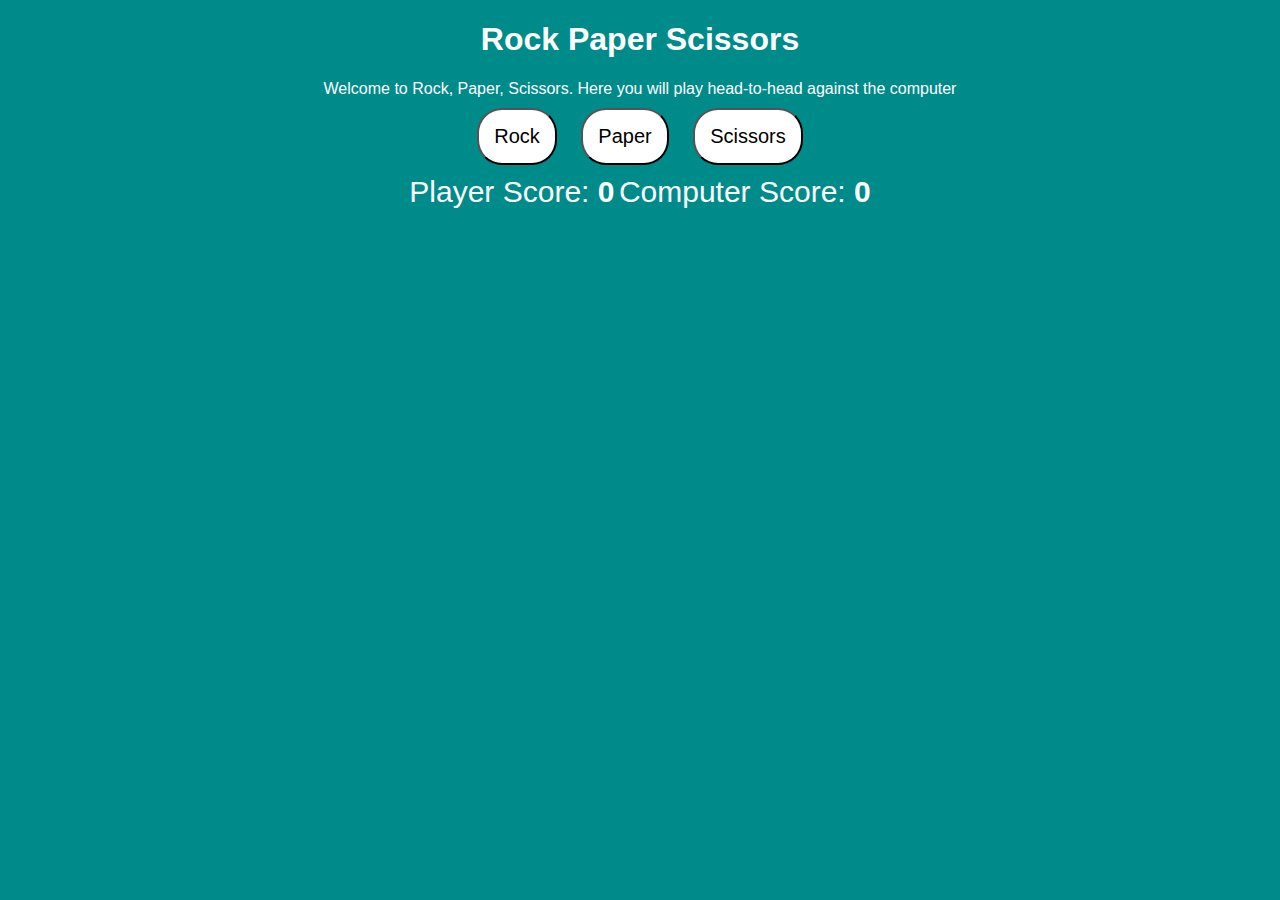
==== rock-paper-scissors.html @ 18092c4f "initial build" ====
<!DOCTYPE html>
<html lang="en">
<head>
    <meta charset="UTF-8">
    <meta name="viewport" content="width=device-width, initial-scale=1.0">
    <title>Rock Paper Scissors</title>
    <link rel="stylesheet" href="styles.css">
</head>
<body>
<h1>Rock Paper Scissors</h1>
<div id="text">Welcome to Rock, Paper, Scissors. Here you will play head-to-head against the computer</div>

<button id="rock">Rock</button>
<button id="paper">Paper</button>
<button id="scissors">Scissors</button>

<div id="scores">
    <span class="score">Player Score: <strong><span id="playerScore">0</span></strong></span>
    
    <span class="score">Computer Score: <strong><span id="computerScore">0</span></strong></span>
  </div>

    <script src="./script.js"></script>
</body>
</html>
---- styles.css ----
body {
    color: white;
    background-color: darkcyan;
    font-family: Arial, Helvetica, sans-serif;
    text-align: center;
}

button {
    background-color: white;
    font-size: 20px;
    padding: 15px;
    margin: 10px;
    border-radius: 25px;
}

.score {
 font-size: 30px;
}
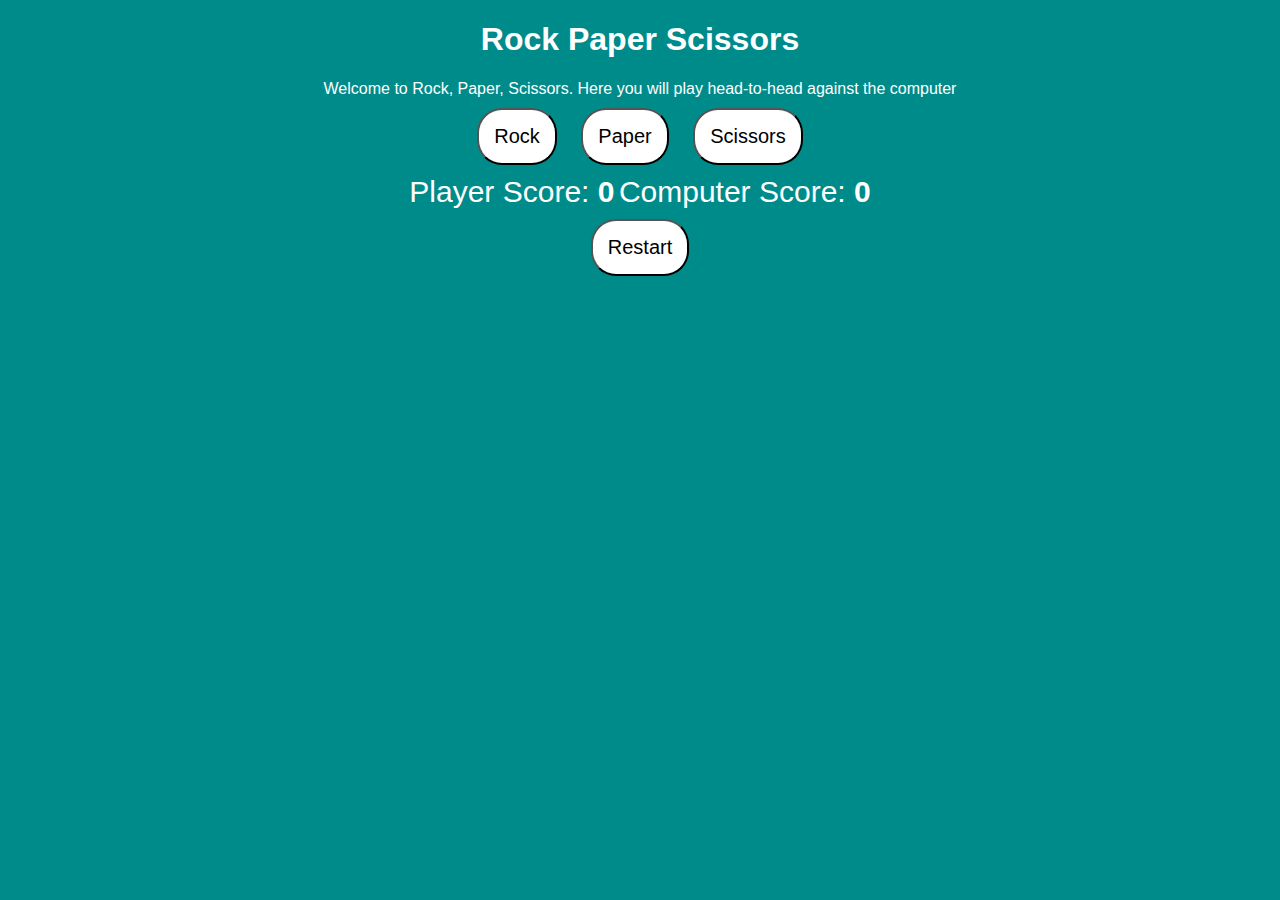
==== commit 381c5b8e: "manual reset feature added" ====
--- a/rock-paper-scissors.html
+++ b/rock-paper-scissors.html
@@ -16,10 +16,11 @@
 
 <div id="scores">
     <span class="score">Player Score: <strong><span id="playerScore">0</span></strong></span>
-    
     <span class="score">Computer Score: <strong><span id="computerScore">0</span></strong></span>
-  </div>
+</div>
 
-    <script src="./script.js"></script>
+<button id="reset">Restart</button>
+
+<script src="./script.js"></script>
 </body>
 </html>